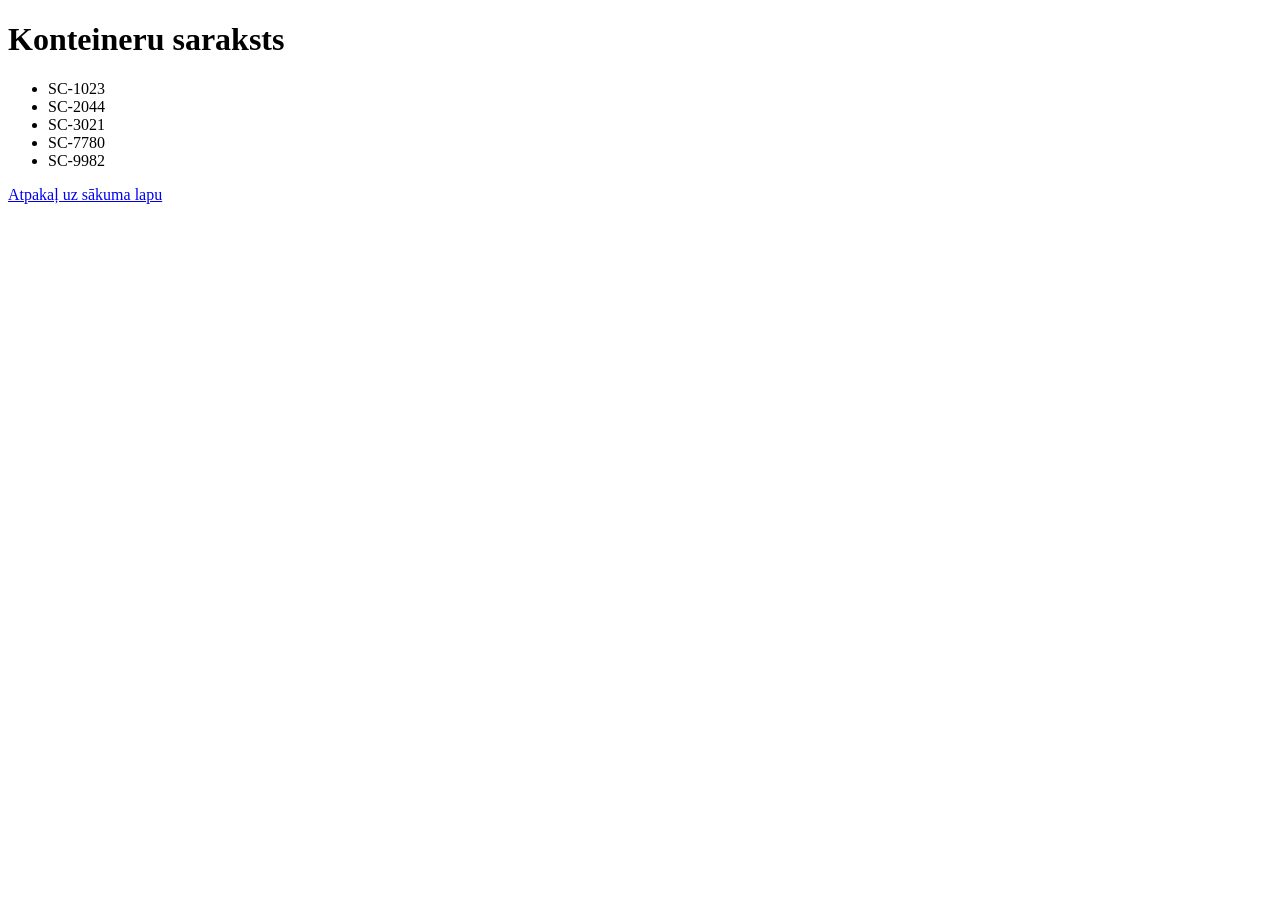
==== konteineri.html @ 23ae21dd "Add HTML pages from previous project" ====
<!DOCTYPE html>
<html lang="lv">
<head>
    <meta charset="UTF-8">
    <title>Konteineru saraksts</title>
</head>
<body>

    <h1>Konteineru saraksts</h1>

    <ul>
        <li>SC-1023</li>
        <li>SC-2044</li>
        <li>SC-3021</li>
        <li>SC-7780</li>
        <li>SC-9982</li>
    </ul>

    <a href="index.html">Atpakaļ uz sākuma lapu</a>

</body>
</html>
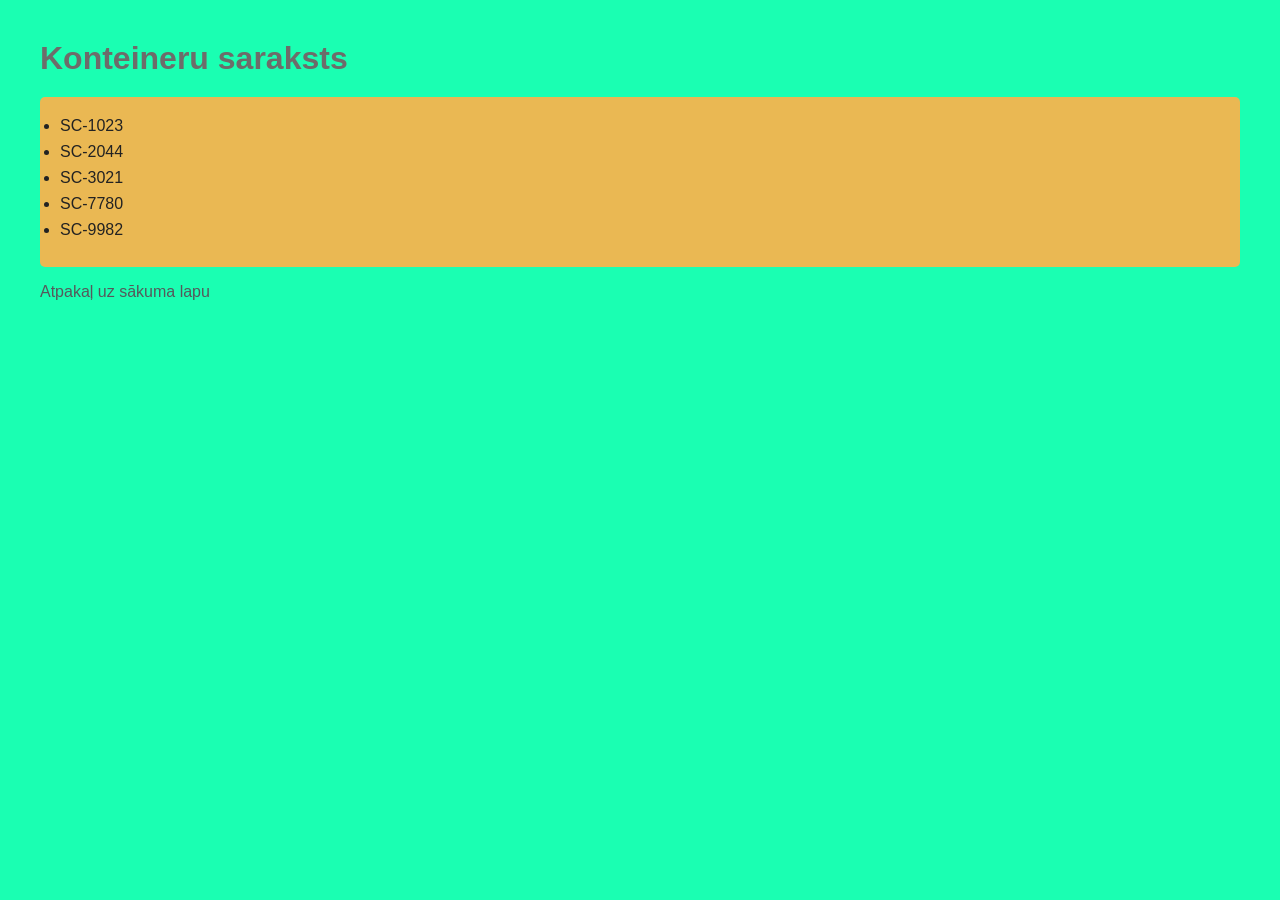
==== commit 483ba003: "HTML files linked with style.css" ====
--- a/konteineri.html
+++ b/konteineri.html
@@ -3,6 +3,7 @@
 <head>
     <meta charset="UTF-8">
     <title>Konteineru saraksts</title>
+    <link rel="stylesheet" href="style.css">
 </head>
 <body>
 
--- a/style.css
+++ b/style.css
@@ -0,0 +1,35 @@
+body {
+    font-family: Arial, sans-serif;
+    background-color: #1affb2;
+    color: #222;
+    margin: 40px;
+}
+
+h1 {
+    color: #6d6c6a;
+    margin-bottom: 20px;
+}
+
+h2 {
+    color: #56585b;
+    margin-top: 30px;
+}
+
+ul {
+    background-color: #eab853;
+    padding: 20px;
+    border-radius: 5px;
+}
+
+li {
+    margin-bottom: 8px;
+}
+
+a {
+    color: #56585b;
+    text-decoration: none;
+}
+
+a:hover {
+    text-decoration: underline;
+}
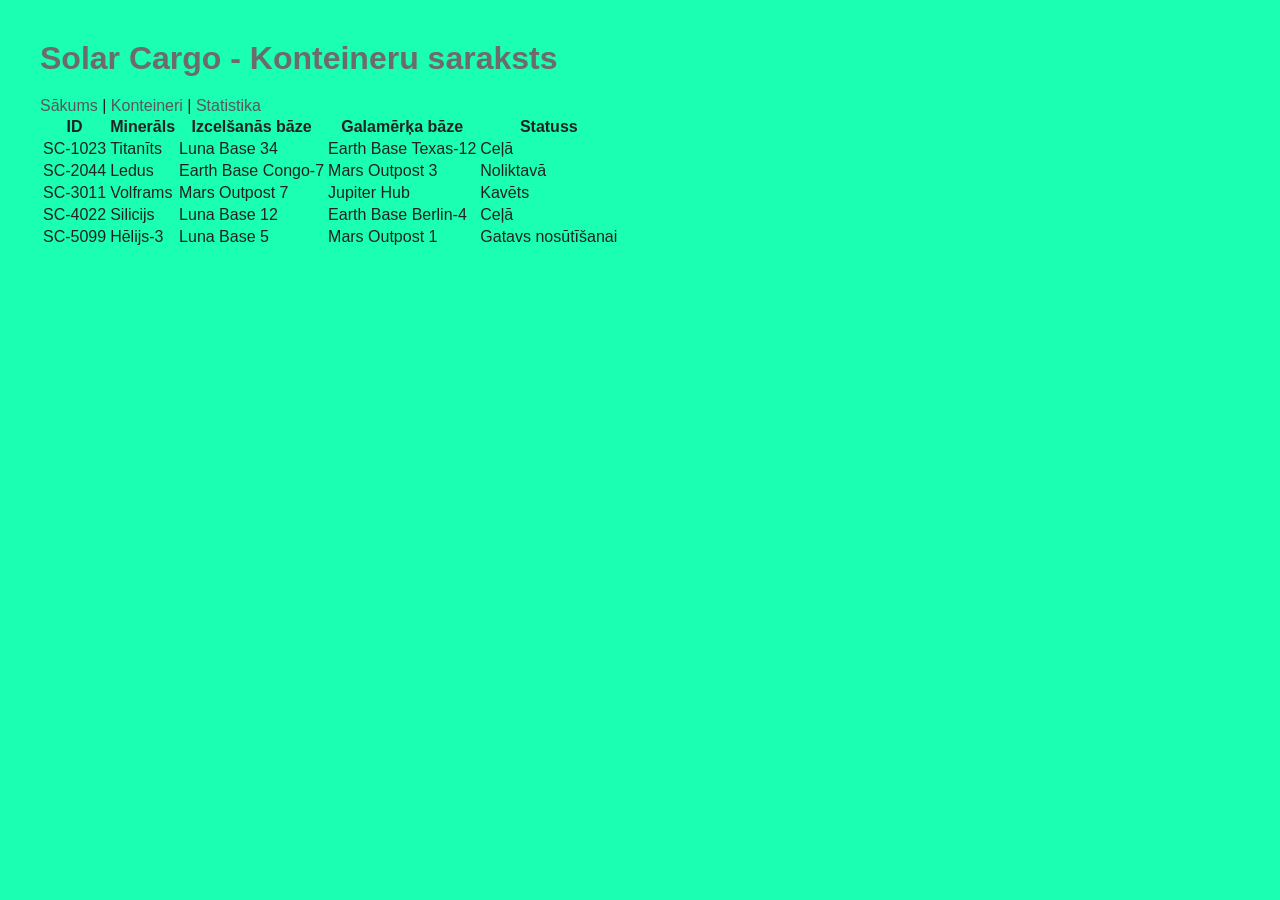
==== commit 4330814a: "Add containers table" ====
--- a/konteineri.html
+++ b/konteineri.html
@@ -2,22 +2,68 @@
 <html lang="lv">
 <head>
     <meta charset="UTF-8">
-    <title>Konteineru saraksts</title>
+    <title>Solar Cargo - Konteineri</title>
     <link rel="stylesheet" href="style.css">
 </head>
 <body>
 
-    <h1>Konteineru saraksts</h1>
+<h1>Solar Cargo - Konteineru saraksts</h1>
 
-    <ul>
-        <li>SC-1023</li>
-        <li>SC-2044</li>
-        <li>SC-3021</li>
-        <li>SC-7780</li>
-        <li>SC-9982</li>
-    </ul>
+<nav>
+    <a href="index.html">Sākums</a> |
+    <a href="konteineri.html">Konteineri</a> |
+    <a href="statistika.html">Statistika</a>
+</nav>
 
-    <a href="index.html">Atpakaļ uz sākuma lapu</a>
+<table>
+    <tr>
+        <th>ID</th>
+        <th>Minerāls</th>
+        <th>Izcelšanās bāze</th>
+        <th>Galamērķa bāze</th>
+        <th>Statuss</th>
+    </tr>
+
+    <tr>
+        <td>SC-1023</td>
+        <td>Titanīts</td>
+        <td>Luna Base 34</td>
+        <td>Earth Base Texas-12</td>
+        <td>Ceļā</td>
+    </tr>
+
+    <tr>
+        <td>SC-2044</td>
+        <td>Ledus</td>
+        <td>Earth Base Congo-7</td>
+        <td>Mars Outpost 3</td>
+        <td>Noliktavā</td>
+    </tr>
+
+    <tr>
+        <td>SC-3011</td>
+        <td>Volframs</td>
+        <td>Mars Outpost 7</td>
+        <td>Jupiter Hub</td>
+        <td>Kavēts</td>
+    </tr>
+
+    <tr>
+        <td>SC-4022</td>
+        <td>Silicijs</td>
+        <td>Luna Base 12</td>
+        <td>Earth Base Berlin-4</td>
+        <td>Ceļā</td>
+    </tr>
+
+    <tr>
+        <td>SC-5099</td>
+        <td>Hēlijs-3</td>
+        <td>Luna Base 5</td>
+        <td>Mars Outpost 1</td>
+        <td>Gatavs nosūtīšanai</td>
+    </tr>
+</table>
 
 </body>
-</html>
+</html>
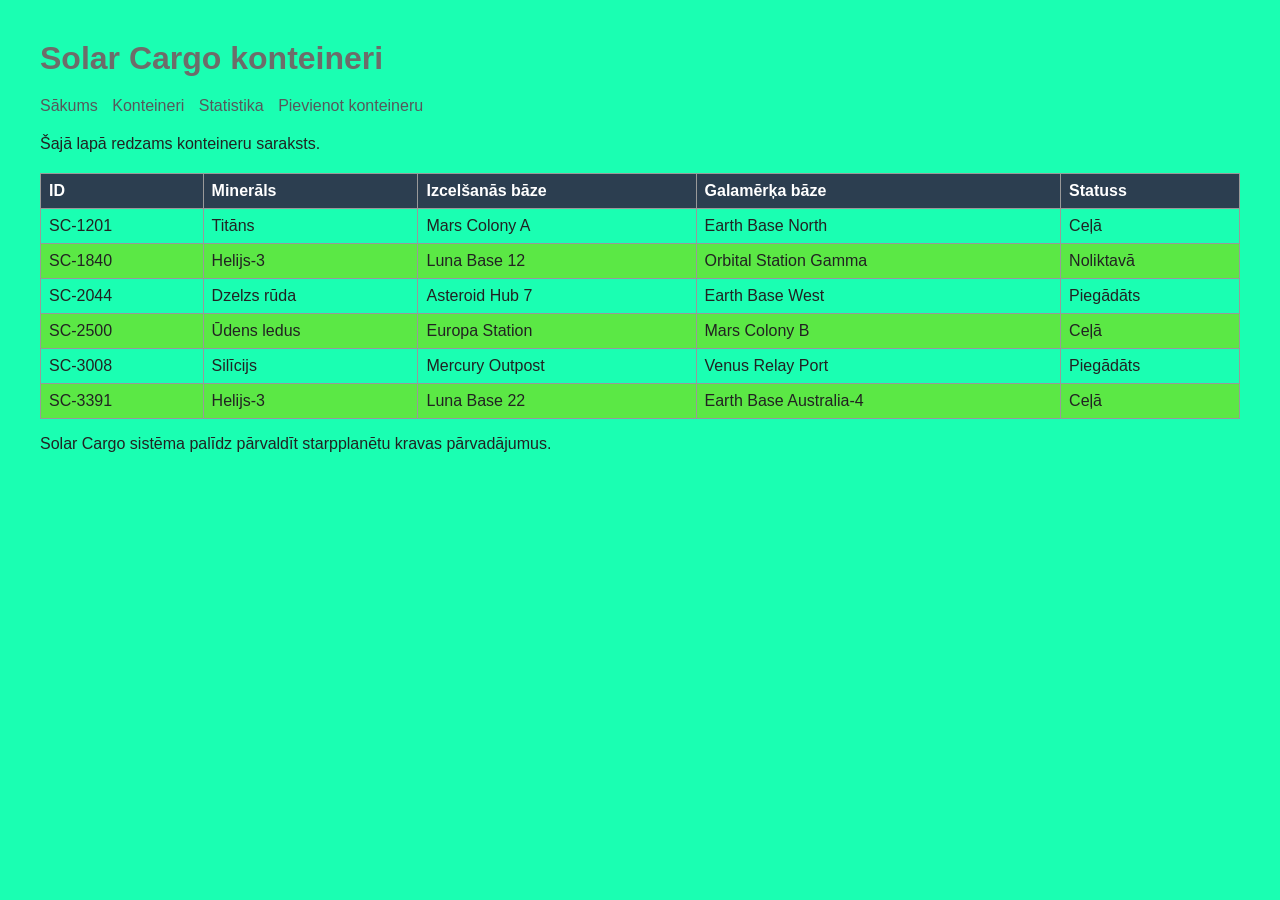
==== commit 0eee6f0f: "Fix table structure" ====
--- a/konteineri.html
+++ b/konteineri.html
@@ -7,63 +7,83 @@
 </head>
 <body>
 
-<h1>Solar Cargo - Konteineru saraksts</h1>
+<h1>Solar Cargo konteineri</h1>
 
 <nav>
-    <a href="index.html">Sākums</a> |
-    <a href="konteineri.html">Konteineri</a> |
+    <a href="index.html">Sākums</a>
+    <a href="konteineri.html">Konteineri</a>
     <a href="statistika.html">Statistika</a>
+    <a href="add-container.html">Pievienot konteineru</a>
 </nav>
 
-<table>
-    <tr>
-        <th>ID</th>
-        <th>Minerāls</th>
-        <th>Izcelšanās bāze</th>
-        <th>Galamērķa bāze</th>
-        <th>Statuss</th>
-    </tr>
+<p>Šajā lapā redzams konteineru saraksts.</p>
 
-    <tr>
-        <td>SC-1023</td>
-        <td>Titanīts</td>
-        <td>Luna Base 34</td>
-        <td>Earth Base Texas-12</td>
-        <td>Ceļā</td>
-    </tr>
+<table class="cargo-table">
+<thead>
+<tr>
+    <th>ID</th>
+    <th>Minerāls</th>
+    <th>Izcelšanās bāze</th>
+    <th>Galamērķa bāze</th>
+    <th>Statuss</th>
+</tr>
+</thead>
 
-    <tr>
-        <td>SC-2044</td>
-        <td>Ledus</td>
-        <td>Earth Base Congo-7</td>
-        <td>Mars Outpost 3</td>
-        <td>Noliktavā</td>
-    </tr>
+<tbody>
 
-    <tr>
-        <td>SC-3011</td>
-        <td>Volframs</td>
-        <td>Mars Outpost 7</td>
-        <td>Jupiter Hub</td>
-        <td>Kavēts</td>
-    </tr>
+<tr>
+    <td>SC-1201</td>
+    <td>Titāns</td>
+    <td>Mars Colony A</td>
+    <td>Earth Base North</td>
+    <td>Ceļā</td>
+</tr>
 
-    <tr>
-        <td>SC-4022</td>
-        <td>Silicijs</td>
-        <td>Luna Base 12</td>
-        <td>Earth Base Berlin-4</td>
-        <td>Ceļā</td>
-    </tr>
+<tr>
+    <td>SC-1840</td>
+    <td>Helijs-3</td>
+    <td>Luna Base 12</td>
+    <td>Orbital Station Gamma</td>
+    <td>Noliktavā</td>
+</tr>
 
-    <tr>
-        <td>SC-5099</td>
-        <td>Hēlijs-3</td>
-        <td>Luna Base 5</td>
-        <td>Mars Outpost 1</td>
-        <td>Gatavs nosūtīšanai</td>
-    </tr>
+<tr>
+    <td>SC-2044</td>
+    <td>Dzelzs rūda</td>
+    <td>Asteroid Hub 7</td>
+    <td>Earth Base West</td>
+    <td>Piegādāts</td>
+</tr>
+
+<tr>
+    <td>SC-2500</td>
+    <td>Ūdens ledus</td>
+    <td>Europa Station</td>
+    <td>Mars Colony B</td>
+    <td>Ceļā</td>
+</tr>
+
+<tr>
+    <td>SC-3008</td>
+    <td>Silīcijs</td>
+    <td>Mercury Outpost</td>
+    <td>Venus Relay Port</td>
+    <td>Piegādāts</td>
+</tr>
+
+<!-- Uzdevums 02 – jaunā rinda -->
+<tr>
+    <td>SC-3391</td>
+    <td>Helijs-3</td>
+    <td>Luna Base 22</td>
+    <td>Earth Base Australia-4</td>
+    <td>Ceļā</td>
+</tr>
+
+</tbody>
 </table>
+
+<p>Solar Cargo sistēma palīdz pārvaldīt starpplanētu kravas pārvadājumus.</p>
 
 </body>
 </html>
--- a/style.css
+++ b/style.css
@@ -1,22 +1,22 @@
 body {
     font-family: Arial, sans-serif;
-    background-color: #1affb2;
+    background-color: #1affb2; 
     color: #222;
     margin: 40px;
 }
 
 h1 {
-    color: #6d6c6a;
+    color: #6d6c6a; 
     margin-bottom: 20px;
 }
 
 h2 {
-    color: #56585b;
+    color: #56585b; 
     margin-top: 30px;
 }
 
 ul {
-    background-color: #eab853;
+    background-color: #eab853; 
     padding: 20px;
     border-radius: 5px;
 }
@@ -26,10 +26,39 @@
 }
 
 a {
-    color: #56585b;
+    color: #56585b; 
     text-decoration: none;
 }
 
 a:hover {
     text-decoration: underline;
 }
+
+table {
+    width: 100%;
+    border-collapse: collapse;
+    margin-top: 20px;
+}
+
+th, td {
+    border: 1px solid #999;
+    padding: 8px;
+    text-align: left;
+}
+
+th {
+    background-color: #2c3e50;
+    color: white;
+}
+
+tr:nth-child(even) {
+    background-color: #5be845;
+}
+
+nav {
+    margin-bottom: 20px;
+}
+
+nav a {
+    margin-right: 10px;
+}
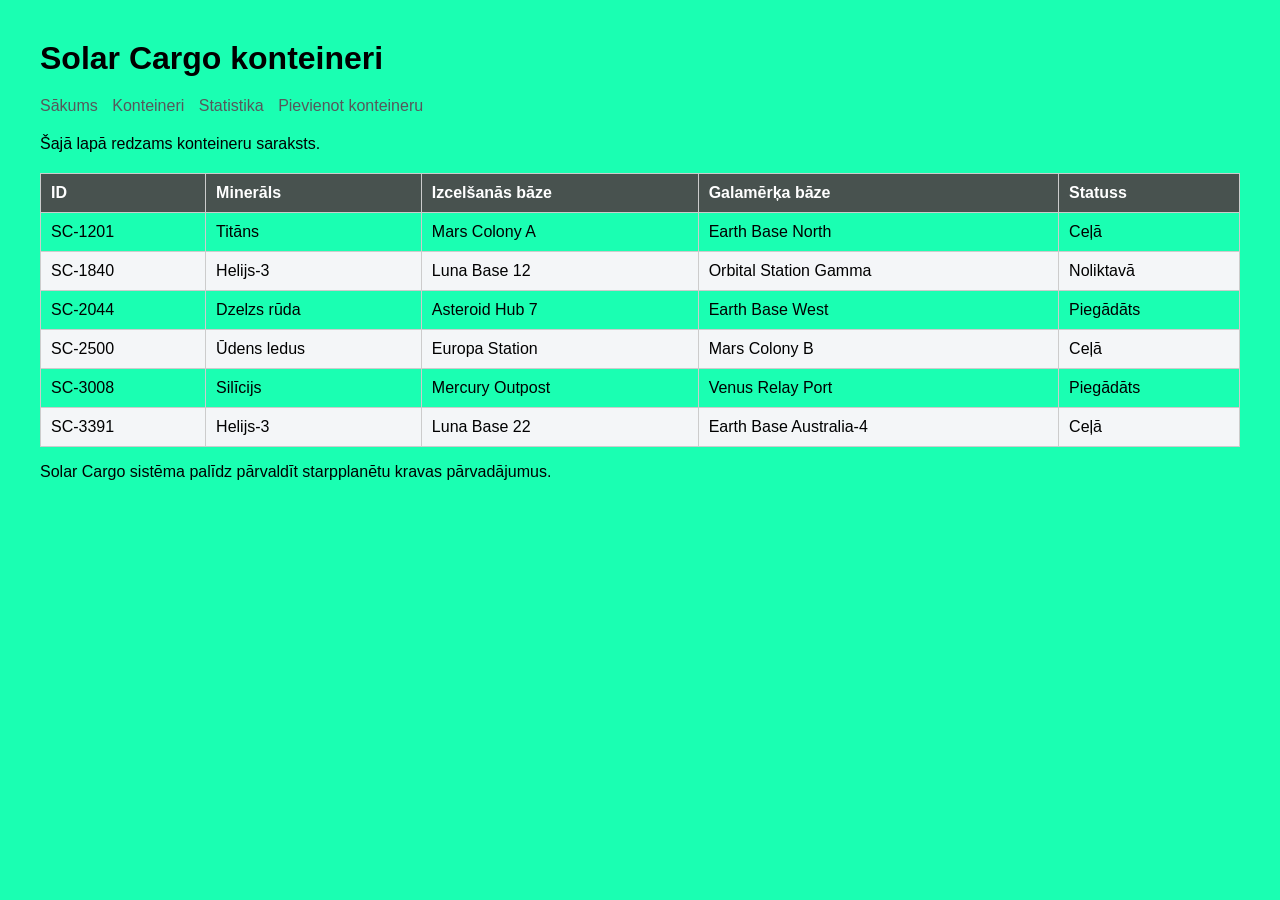
==== commit 9c599495: "small fix" ====
--- a/konteineri.html
+++ b/konteineri.html
@@ -71,7 +71,7 @@
     <td>Piegādāts</td>
 </tr>
 
-<!-- Uzdevums 02 – jaunā rinda -->
+
 <tr>
     <td>SC-3391</td>
     <td>Helijs-3</td>
--- a/style.css
+++ b/style.css
@@ -1,22 +1,22 @@
 body {
     font-family: Arial, sans-serif;
     background-color: #1affb2; 
-    color: #222;
+    color: #000000;
     margin: 40px;
 }
 
 h1 {
-    color: #6d6c6a; 
+    color: #000000; 
     margin-bottom: 20px;
 }
 
 h2 {
-    color: #56585b; 
+    color: #000000; 
     margin-top: 30px;
 }
 
 ul {
-    background-color: #eab853; 
+    background-color: #a1b6b2; 
     padding: 20px;
     border-radius: 5px;
 }
@@ -52,7 +52,7 @@
 }
 
 tr:nth-child(even) {
-    background-color: #5be845;
+    background-color: #000000;
 }
 
 nav {
@@ -62,3 +62,62 @@
 nav a {
     margin-right: 10px;
 }
+
+.cargo-table {
+    width: 100%;
+    border-collapse: collapse;
+    margin-top: 20px;
+}
+
+.cargo-table th,
+.cargo-table td {
+    border: 1px solid #ccc;
+    padding: 10px;
+    text-align: left;
+}
+
+.cargo-table th {
+    background-color: #48524f;
+    color: white;
+}
+
+.cargo-table tr:nth-child(even) {
+    background-color: #f4f6f8;
+}
+
+.cargo-form {
+    max-width: 500px;
+    margin-top: 20px;
+}
+
+.form-group {
+    margin-bottom: 15px;
+}
+
+label {
+    display: block;
+    margin-bottom: 5px;
+    font-weight: bold;
+}
+
+input,
+select,
+textarea {
+    width: 100%;
+    padding: 8px;
+    border: 1px solid #bbb;
+    border-radius: 4px;
+}
+
+button {
+    background-color: #141e27;
+    color: white;
+    border: none;
+    padding: 10px 18px;
+    border-radius: 4px;
+    cursor: pointer;
+}
+
+button:hover {
+    background-color: #15c054;
+}
